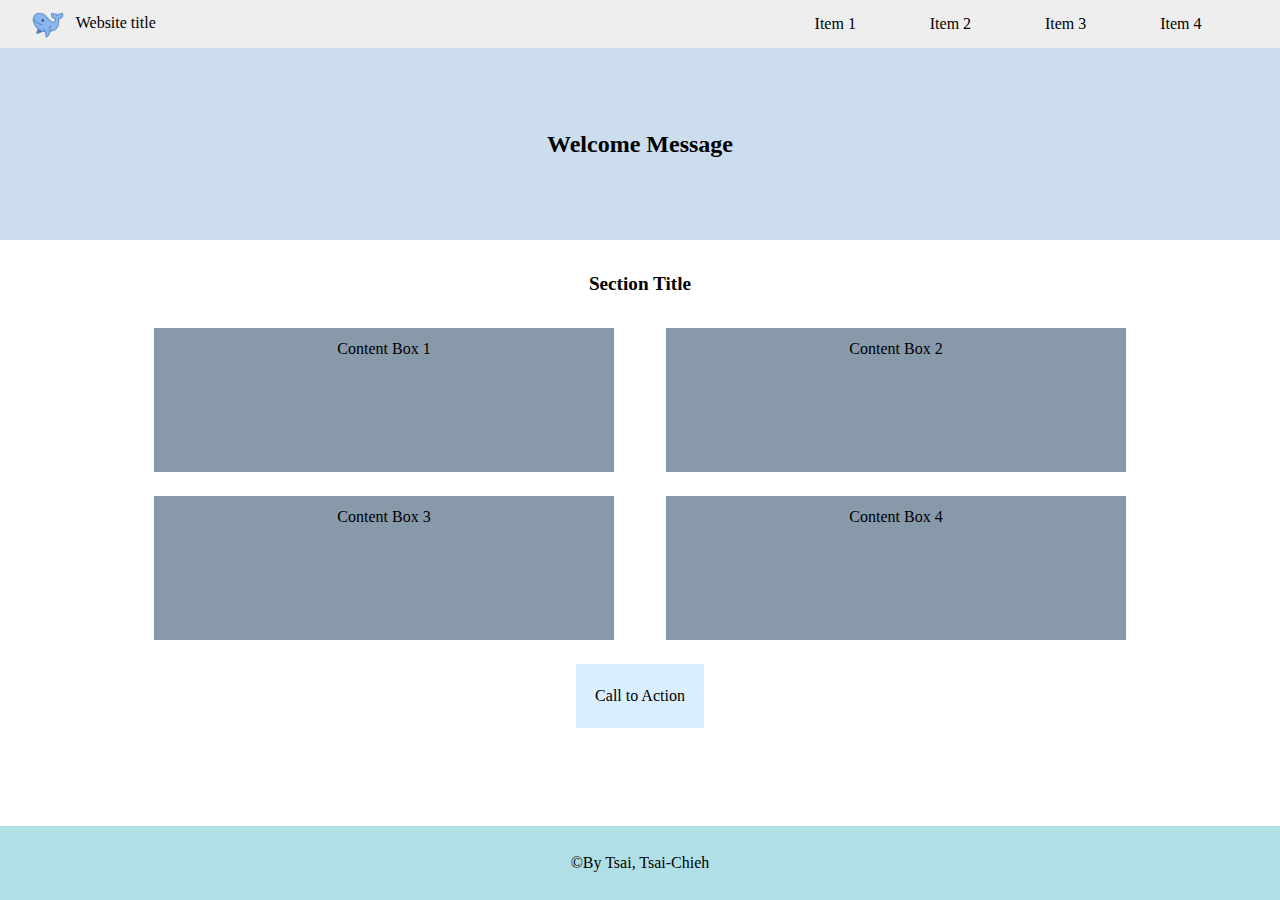
==== week-2/index.html @ 784c79d3 "test for cellphone" ====
<!DOCTYPE html>
<html>

<head>
	<meta name="viewport" content="width=device-width, initial-scale=1.0">
	<title>Website</title>
	<link rel="shortcut icon" href="img/whale.png" type="image/x-icon">
	<link rel="stylesheet" href="css/reset.css">
	<link rel="stylesheet" href="css/style.css">

	<!-- <link rel="stylesheet" href="css/flexbox.css"> -->
</head>

<body>
	<!-- <input type="checkbox" id="menu-control"> -->
	<div class="display-mask"></div>
	<header class="main-header">
		<div class="header-container">
			<h1 class="name">
				<a href="#">
					<img class="logo" src="img/whale.png" alt="logo">
					Website title</a>
			</h1>
			<!-- <label class="menu-btn" for="menu-control"></label> -->
			<label class="menu-btn"></label>
			<ul class="main-nav">
				<li><a href="#">Item 1</a></li>
				<li><a href="#">Item 2</a></li>
				<li><a href="#">Item 3</a></li>
				<li><a href="#">Item 4</a></li>
				<!-- <p class="close-menu">X</p> -->
				<a class="close-menu"></a>
			</ul>
		</div>
	</header>
	<!--/.main-header-->

	<div class="banner">
		<!-- <img class="logo" src="img/city-logo.svg" alt="City"> -->
		<h1 class="headline">Welcome Message</h1>
		<!-- <span class="tagline">The best drinks and eats in the best city ever.</span> -->
	</div>
	<!--/.banner-->

	<div class="row">
		<h1 class="section-title">Section Title</h1>

		<div class="col-container">
			<div class="col">
				<h2>Content Box 1</h2>
			</div>

			<div class="col">
				<h2>Content Box 2</h2>
			</div>


			<div class="col">
				<h2>Content Box 3</h2>
			</div>

			<div class="col">
				<h2>Content Box 4</h2>
			</div>
		</div>

	</div>
	<!--/.row-->

	<div class="main-btn"><button class="btn">
			Call to Action
		</button>
	</div>
	<!--/.main-btn-->
	<footer class="main-footer">
		<span>&copy;By Tsai, Tsai-Chieh</span>
	</footer>
	<script src="js/app.js"></script>
</body>

</html>
---- week-2/css/style.css ----
/* ================================= 
  Roos Styles
==================================== */
:root {
	--font-stack: Georgia;
}
/* ================================= 
  Base Element Styles
==================================== */
* {
	box-sizing: border-box;	
}
body {
	font-family: var(--font-stack) !important;
	line-height: 1.6;
	padding-top: 3em;
	/* position: relative; */
}

/* ================================= 
  Base Layout Styles
==================================== */
/* ---- Menu ---- */

/* #menu-control {
	position: absolute;
	opacity: 0;
} */

.menu-btn {
	position: absolute;
	width: 3em;
	height: 2.5em;
	background: #eee;
	top: .25em;
	right: 2em;
}

.menu-btn::before {
	position: absolute;
	content: '';
	background: #555;
	width: 2em;
	height: .15em;
	left: .45em;
	top: 0;
	bottom: 0;
	margin: auto;
	box-shadow: 0 .5em 0 #555,
	0 -.5em 0 #555;
}

/* #menu-control:checked~.main-header .main-nav {
	right: 0;
} 
#menu-control:checked~.display-mask {
	display: block;
}*/

.display-mask {
	display: none;
	width: 100%;
	height: 100vh;
	position: fixed;
	background: rgba(0,0,0,.5);
	top: 0;
	/* transition: .5s; */
}



/* ---- Navigation ---- */
.main-header {
	padding-top: .5em;
	padding-bottom: .5em;
	background: #eee;
	font-size: 1em;
	display: flex;
	/* position: relative; */
	position: fixed;
	width: 100%;
	top: 0;
	
}

.name {
	padding-left: 2.5em; 
}

.main-nav {
	display: flex;
	flex-direction: column;
	background: #eee;
	width: 40%;
	height: 100vh;
	position: absolute;
	top: 0;
	box-shadow: -2px 0 5px #888;
	right: -100%; /*this*/
	transition: .5s;
}

/* X setting */

.close-menu {
	position: absolute;
	top: .3em;
	right: .8em;
	background: #000;
	width: 1.2em;
	height: 1.2em;
	opacity: .4;
}
.close-menu::after {
    content: '';
    height: 1.2em;
    border-left: 2px solid #fff;
    position: absolute;
	transform: rotate(45deg);
    left: .5em;
}

.close-menu::before {
    content: '';
    height: 1.2em;
    border-left: 2px solid #fff;
    position: absolute;
    transform: rotate(-45deg);
    left: .5em;
}
.close-menu:hover, 
.close-menu:active {
	opacity: 1;
	transition: .5s;
}
  

.main-nav li {
	border-bottom: 1px solid #ccc;
}
.main-nav li a {
	width: 6em;
	text-align: left;
	padding-top: .2em;
	
}
.logo {
	width: 2em;
	height: 2em;
	vertical-align: middle;
	margin-right: .5em; 
}
.name a,
.main-nav li a {
	color: black;
	text-align: center;
	display: block;
	
}

.main-nav a:hover {
	color: lightblue;
	transition: .5s;
}

/* ---- Banner ---- */


.banner {
	font-weight: bold;
    font-size: 1.5em;
	text-align: center;
	background: #cde;
	padding: 3.2em 0;
}
.headline {
	margin-bottom: 0;
}


/* ---- Row ---- */

.section-title {
	font-size: 1.2em;
	text-align: center;
	font-weight: bold;
	margin: 1.5em 0;
}

.row {
	width: 90%;
	margin: 0 auto;
}
.col {
	background: #89a;
	height: 9em;
	margin: 1.5em auto;
	text-align: center;
	padding-top: .5em;
}


/* ---- Footer ---- */
.main-footer {

	text-align: center;
	background: powderblue;
	padding: 1.5em 0;
	/* margin-top: 30px; */
}

/* ---- Button ---- */
.main-btn {
    margin-bottom: .5em;
    text-align: center;
}
.btn {
    font-family: var(--font-stack);
    font-size: 1em;
    background: #D9EEFE;
    border: none;
    width: 8em;
	height: 4em;
	margin-bottom: 1em
}
/* ================================= 
  Media Queries
==================================== */
/* iphone6 */
@media (min-width: 501px) {

	/* sticky footer setting */
	body {
		display: flex;
        flex-direction: column;
		min-height: 100vh;
	}
	.main-footer {
		margin-top: auto;
	}

	.col-container {
		display: flex;
		flex-direction: row;
		flex-wrap: wrap;
	}

	.col {
		width: 45%;
	}
	.col:nth-child(-n+2) {
		margin: 0 auto;
	}

	
	
}


/* iPad Pro */
@media (min-width: 800px) {
	.header-container {
		width: 90%;
		margin: 0 auto;
		display: flex;
		justify-content: space-between;
	}
	/* ++ */
	.main-nav ul{
		vertical-align: middle;
	} 
	
	.main-nav li{
		display: inline-block;
		/* margin-top: 10px;  */
	}

	.menu-btn {
		display: none;
	}

	.main-nav {
		left: 0;
		position: relative;
		height: 0;
		flex-direction: row;
		transition: none;
	
		width: auto;
	}
	.main-nav li {
		/* margin-top: 0;  */
		border: none;
		padding-right: 1.2em;
	}
	
	.name {
		padding-left: 0; 
	}

	.close-menu {
		display: none;
	}

	.display-mask {
		display: none;
	}

	
}

@media (min-width: 1200px) {
	.header-container {
		width: 95%;
	}
	.row {
		width: 80%;
		max-width: 1200px;
	}
	
	
}
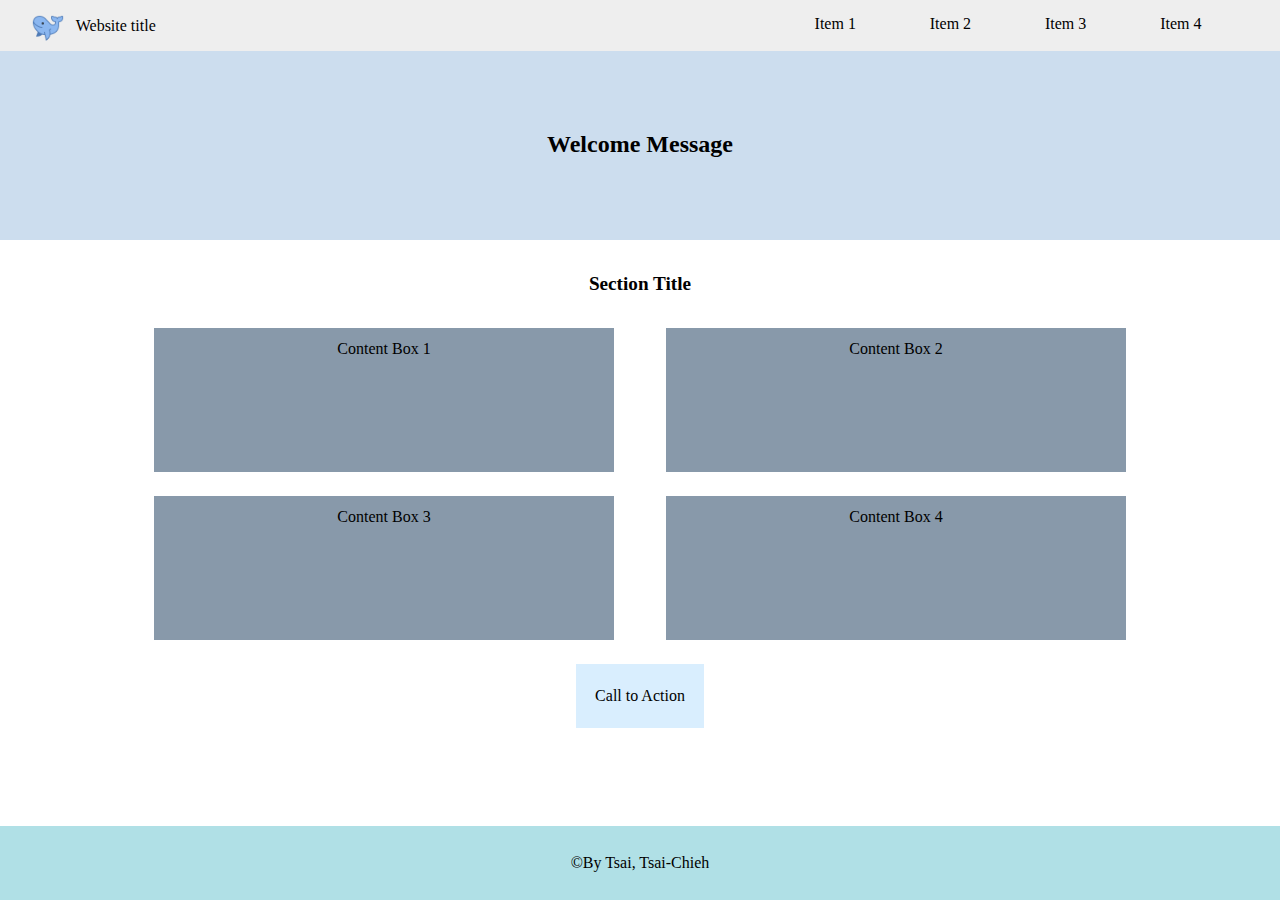
==== commit 027c985b: "no message" ====
--- a/week-2/index.html
+++ b/week-2/index.html
@@ -42,7 +42,7 @@
 	</div>
 	<!--/.banner-->
 
-	<div class="row">
+	<div class="row row-1">
 		<h1 class="section-title">Section Title</h1>
 
 		<div class="col-container">
@@ -67,11 +67,33 @@
 	</div>
 	<!--/.row-->
 
-	<div class="main-btn"><button class="btn">
+	<div class="main-btn">
+		<button class="btn">
 			Call to Action
 		</button>
 	</div>
 	<!--/.main-btn-->
+	<div class="row row-2">
+		<div class="col-container">
+			<div class="col">
+				<h2>Content Box 5</h2>
+			</div>
+
+			<div class="col">
+				<h2>Content Box 6</h2>
+			</div>
+
+
+			<div class="col">
+				<h2>Content Box 7</h2>
+			</div>
+
+			<div class="col">
+				<h2>Content Box 8</h2>
+			</div>
+		</div>
+
+	</div>
 	<footer class="main-footer">
 		<span>&copy;By Tsai, Tsai-Chieh</span>
 	</footer>
--- a/week-2/css/style.css
+++ b/week-2/css/style.css
@@ -84,6 +84,7 @@
 }
 
 .name {
+	padding-top: .2em;
 	padding-left: 2.5em; 
 }
 
@@ -104,12 +105,13 @@
 
 .close-menu {
 	position: absolute;
-	top: .3em;
-	right: .8em;
+	top: .2em;
+	right: .5em;
 	background: #000;
-	width: 1.2em;
-	height: 1.2em;
+	width: 1.5em;
+	height: 1.5em;
 	opacity: .4;
+	border-radius: 20px;
 }
 .close-menu::after {
     content: '';
@@ -117,7 +119,8 @@
     border-left: 2px solid #fff;
     position: absolute;
 	transform: rotate(45deg);
-    left: .5em;
+	top: .14em;
+    left: .7em;
 }
 
 .close-menu::before {
@@ -125,11 +128,12 @@
     height: 1.2em;
     border-left: 2px solid #fff;
     position: absolute;
-    transform: rotate(-45deg);
-    left: .5em;
+	transform: rotate(-45deg);
+	top: .14em;
+    left: .7em;
 }
 .close-menu:hover, 
-.close-menu:active {
+.close-menu:focus {
 	opacity: 1;
 	transition: .5s;
 }
@@ -202,11 +206,14 @@
 
 /* ---- Footer ---- */
 .main-footer {
-
 	text-align: center;
 	background: powderblue;
-	padding: 1.5em 0;
-	/* margin-top: 30px; */
+
+}
+.main-footer span {
+	display: inline-block;
+	padding-top: 1.5em;
+	padding-bottom: 1.5em;
 }
 
 /* ---- Button ---- */
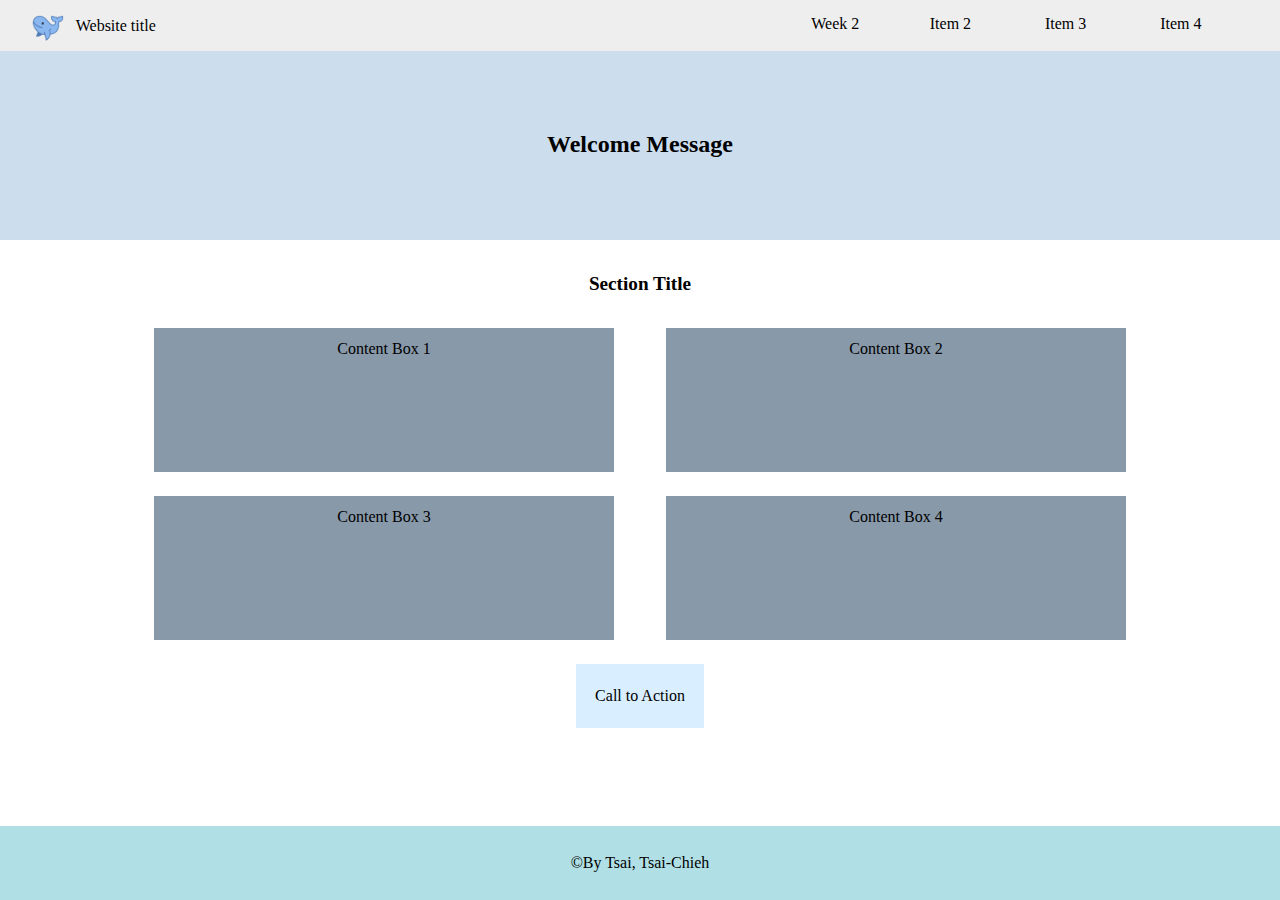
==== commit 4effb4e8: "main code for week2 assigments" ====
--- a/week-2/index.html
+++ b/week-2/index.html
@@ -17,18 +17,17 @@
 	<header class="main-header">
 		<div class="header-container">
 			<h1 class="name">
-				<a href="#">
+				<a href="index.html">
 					<img class="logo" src="img/whale.png" alt="logo">
 					Website title</a>
 			</h1>
 			<!-- <label class="menu-btn" for="menu-control"></label> -->
 			<label class="menu-btn"></label>
 			<ul class="main-nav">
-				<li><a href="#">Item 1</a></li>
+				<li><a href="html/week2.html">Week 2</a></li>
 				<li><a href="#">Item 2</a></li>
 				<li><a href="#">Item 3</a></li>
 				<li><a href="#">Item 4</a></li>
-				<!-- <p class="close-menu">X</p> -->
 				<a class="close-menu"></a>
 			</ul>
 		</div>
